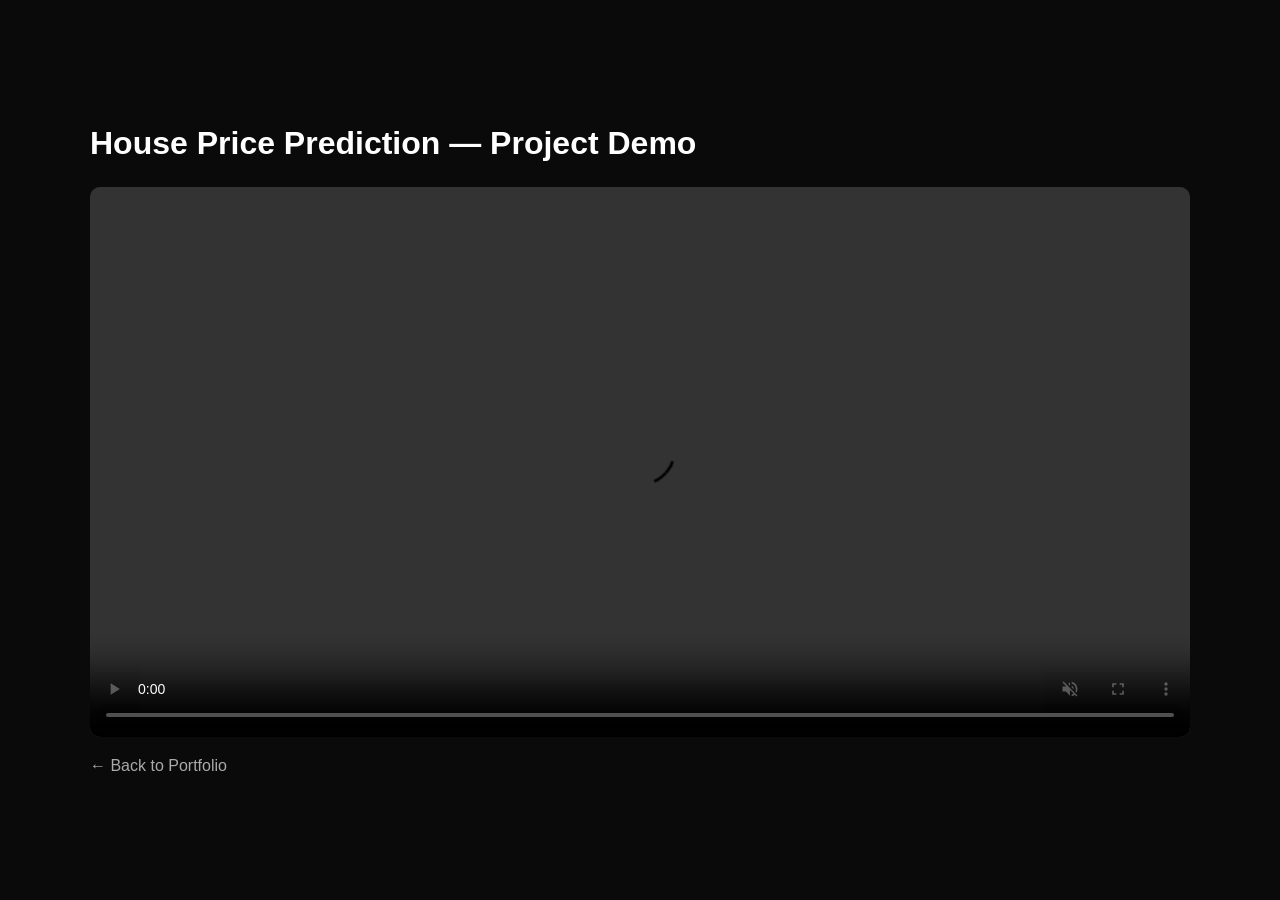
==== house_price_demo.html @ 23941fe4 "Initial portfolio website" ====
<!DOCTYPE html>
<html lang="en">

<head>

    <meta charset="UTF-8">

    <meta
        name="viewport"
        content="width=device-width, initial-scale=1.0"
    >

    <title>House Price Prediction Demo | Srijan Poudel</title>


    <style>

        * {
            margin: 0;
            padding: 0;
            box-sizing: border-box;
        }


        body {

            min-height: 100vh;

            background: #0a0a0a;

            color: #fff;

            font-family: Arial, sans-serif;

            display: flex;

            align-items: center;

            justify-content: center;

            padding: 30px;

        }


        .video-page {

            width: 100%;

            max-width: 1100px;

        }


        h1 {

            margin-bottom: 25px;

            font-size: 2rem;

        }


        video {

            width: 100%;

            display: block;

            border-radius: 10px;

            background: #111;

        }


        .back {

            display: inline-block;

            margin-top: 20px;

            color: #aaa;

            text-decoration: none;

            transition: color 0.3s ease;

        }


        .back:hover {

            color: #fff;

        }

    </style>

</head>


<body>


    <div class="video-page">


        <h1>
            House Price Prediction — Project Demo
        </h1>


        <video
            controls
            autoplay
            muted
            playsinline
        >

            <source
                src="assets/projects/house_price/house_price_demo.mp4"
                type="video/mp4"
            >

            Your browser does not support the video tag.

        </video>


        <a
            href="index.html"
            class="back"
        >
            ← Back to Portfolio
        </a>


    </div>


</body>

</html>
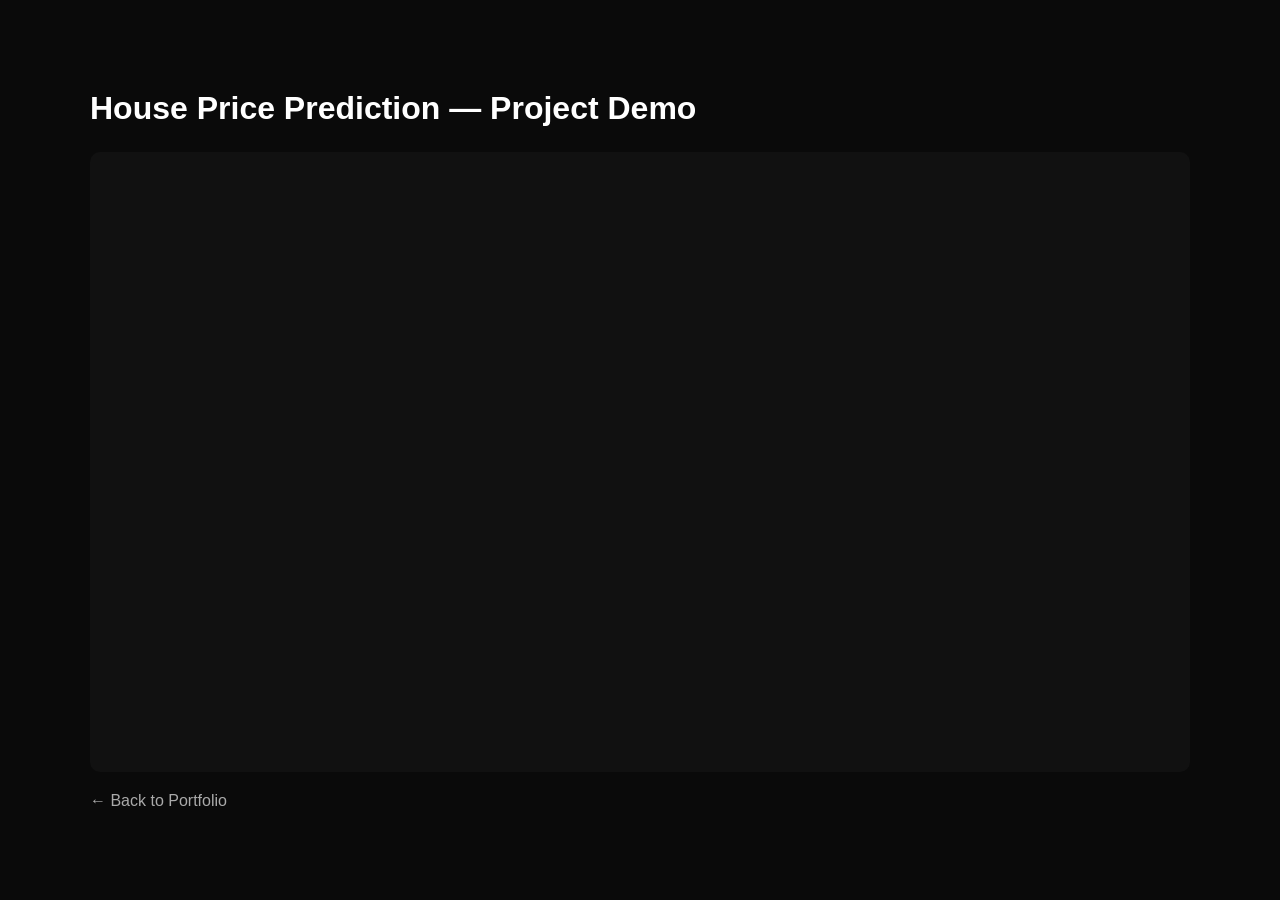
==== commit 13c9b940: "Initial portfolio website" ====
--- a/house_price_demo.html
+++ b/house_price_demo.html
@@ -60,18 +60,15 @@
 
         }
 
-
-        video {
-
-            width: 100%;
-
-            display: block;
-
-            border-radius: 10px;
-
-            background: #111;
-
-        }
+iframe {
+    width: 100%;
+    height: 620px;
+    display: block;
+    border: none;
+    border-radius: 10px;
+    background: #111;
+}
+      
 
 
         .back {
@@ -111,21 +108,13 @@
         </h1>
 
 
-        <video
-            controls
-            autoplay
-            muted
-            playsinline
-        >
-
-            <source
-                src="assets/projects/house_price/house_price_demo.mp4"
-                type="video/mp4"
-            >
-
-            Your browser does not support the video tag.
-
-        </video>
+        <iframe
+    src="https://res.cloudinary.com/kdejhrac/video/upload/v1789146106/house_price_demo.mp4"
+    width="100%"
+    height="620"
+    allow="autoplay"
+    allowfullscreen>
+</iframe>
 
 
         <a
